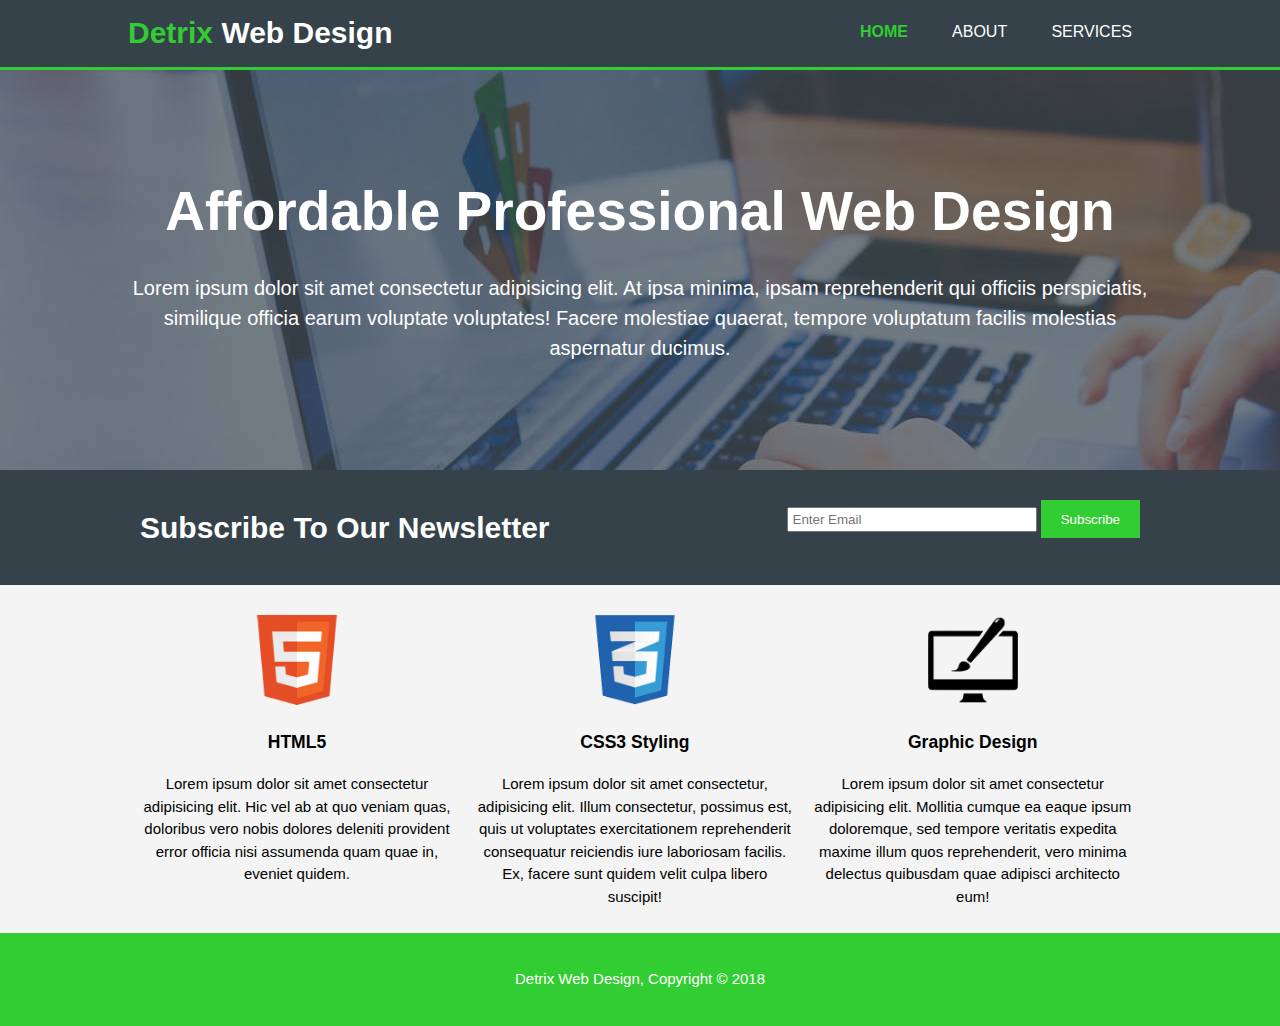
==== index.html @ d018e554 "Initial commit" ====
<!DOCTYPE html>
<html lang="en">
  <head>
    <meta charset="UTF-8">
    <meta name="viewport" content="width=device-width, initial-scale=1.0">
    <meta name="keywords" content="affordable web design">
    <meta name="author" content="Jon Hammond">
    <meta http-equiv="X-UA-Compatible" content="ie=edge">
    <title>Detrix Web Design | Welcome</title>
    <link rel="stylesheet" href="css/style.css">
  </head>
  <body>
    <header>
      <div class="container">
        <div id="branding">
          <h1><span class="highlight">Detrix</span> Web Design</h1>
        </div>
        <nav>
          <ul>
            <li class="current"><a href="index.html">Home</a></li>
            <li><a href="about.html">About</a></li>
            <li><a href="services.html">Services</a></li>
          </ul>
        </nav>
      </div>
    </header>

    <section id="showcase">
      <div class="container">
        <h1>Affordable Professional Web Design</h1>
        <p>Lorem ipsum dolor sit amet consectetur adipisicing elit. At ipsa minima, ipsam reprehenderit qui officiis perspiciatis, similique officia earum voluptate voluptates! Facere molestiae quaerat, tempore voluptatum facilis molestias aspernatur ducimus.</p>
      </div>
    </section>

    <section id="newsletter">
        <div class="container">
          <h1>Subscribe To Our Newsletter</h1>
          <form>
            <input type="email" placeholder="Enter Email">
            <button type="submit" class="button1">Subscribe</button>
          </form>
        </div>
    </section>

      <section id="boxes">
        <div class="container">
          <div class="box">
            <img src="img/logo_html.png" alt="HTML5 logo">
            <h3>HTML5</h3>
            <p>Lorem ipsum dolor sit amet consectetur adipisicing elit. Hic vel ab at quo veniam quas, doloribus vero nobis dolores deleniti provident error officia nisi assumenda quam quae in, eveniet quidem.</p>
          </div>
          <div class="box">
            <img src="img/logo_css.png" alt="CSS3 logo">
            <h3>CSS3 Styling</h3>
            <p>Lorem ipsum dolor sit amet consectetur, adipisicing elit. Illum consectetur, possimus est, quis ut voluptates exercitationem reprehenderit consequatur reiciendis iure laboriosam facilis. Ex, facere sunt quidem velit culpa libero suscipit!</p>
          </div>
          <div class="box">
            <img src="img/logo_brush.png" alt="">
            <h3>Graphic Design</h3>
            <p>Lorem ipsum dolor sit amet consectetur adipisicing elit. Mollitia cumque ea eaque ipsum doloremque, sed tempore veritatis expedita maxime illum quos reprehenderit, vero minima delectus quibusdam quae adipisci architecto eum!</p>
          </div>
        </div>
      </section>

    <footer>
      <p>Detrix Web Design, Copyright &copy; 2018</p>
    </footer>
  </body>
</html>
---- css/style.css ----
body {
  font: 15px/1.5 Arial, Helvetica, sans-serif;
  padding: 0;
  margin: 0;
  background-color: #f4f4f4;
}

/* Global */

* {
  box-sizing: border-box;
}

.container{
  width: 80%;
  margin: auto;
  overflow: hidden;
}
ul {
  margin: 0;
  padding: 0;
}
.button1 {
  height: 38px;
  background:	#32CD32;
  border: 0;
  padding: 0 20px;
  color: #ffffff;
}
.dark {
  padding: 15px;
  background: #35424a;
  color: #ffffff;
  margin: 10px 0 10px 0;
}

/* Header */

header {
  background: #35424a;
  color: #ffffff;
  padding-top: 10px;
  min-height: 70px;
  border-bottom: #32CD32 3px solid;
}
header a {
  color: #ffffff;
  text-decoration: none;
  text-transform: uppercase;
  font-size: 16px;
}
header li {
  display: inline;
  padding: 0 20px 0 20px;
}
header #branding {
  float:left;
}

header #branding h1 {
  margin: 0;
}
header nav {
  float: right;
  margin-top: 10px; 
}
header .highlight, header .current a {
  color: 	#32CD32;
  font-weight: bold;
}
header a:hover{
  color: #cccccc;
  font-weight: bold;
}

/* Showcase */

#showcase {
  min-height: 400px;
  background:url('../img/showcase.jpg') no-repeat 0 -400px;
  text-align: center;
  color: #ffffff; 
}
#showcase h1 {
  margin-top: 100px;
  font-size: 55px;
  margin-bottom: 10px;
}
#showcase p {
  font-size: 20px;
}

/* Newsletter */

#newsletter {
  padding: 15px;
  color: #ffffff;
  background: #35424a;
}
#newsletter h1 {
  float: left;
}
#newsletter form {
  float: right;
  margin-top: 15px;
}

#newsletter input[type="email"]{
  padding: 4px;
  height: 25px;
  width: 250px;
}

/* Boxes */

#boxes {
  margin-top: 20px;
}

#boxes .box {
  float: left;
  text-align: center;
  width: 33%;
  padding: 10px;
}

#boxes .box img {
  width: 90px
}

/* Main Column */

article#main-col {
  float: left;
  width: 65%;
}

/* Sidebar */

aside#sidebar {
  float: right;
  width: 30%;
  margin-top: 10px;
}
aside#sidebar .quote input,
aside#sidebar .quote textarea {
  width: 90%;
  padding: 5px;
}

/* Services */

ul#services li {
  list-style: none;
  padding: 20px;
  border: #cccccc solid 1px;
  margin-bottom: 5px;
  background: #e6e6e6;
}

/* Footer */

footer {
  padding: 20px;
  color: #ffffff;
  background-color: #32CD32;
  text-align: center;
}

/* Media Queries */

@media(max-width: 768px) {
  header #branding,
  header nav,
  header nav li,
  #newsletter h1,
  #newsletter form,
  #boxes .box,
  article#main-col,
  aside#sidebar {
    float: none;
    text-align: center;
    width: 100%;
  }
  header {
    padding-bottom: 20px;
  }
  #showcase h1 {
    margin-top: 40%;
  }
  #newsletter button,
  .quote button {
    display: block;
    width: 100%;
  }
  #newsletter form input[type="email"] {
    width: 100%;
    margin-bottom: 5px;
  }
}
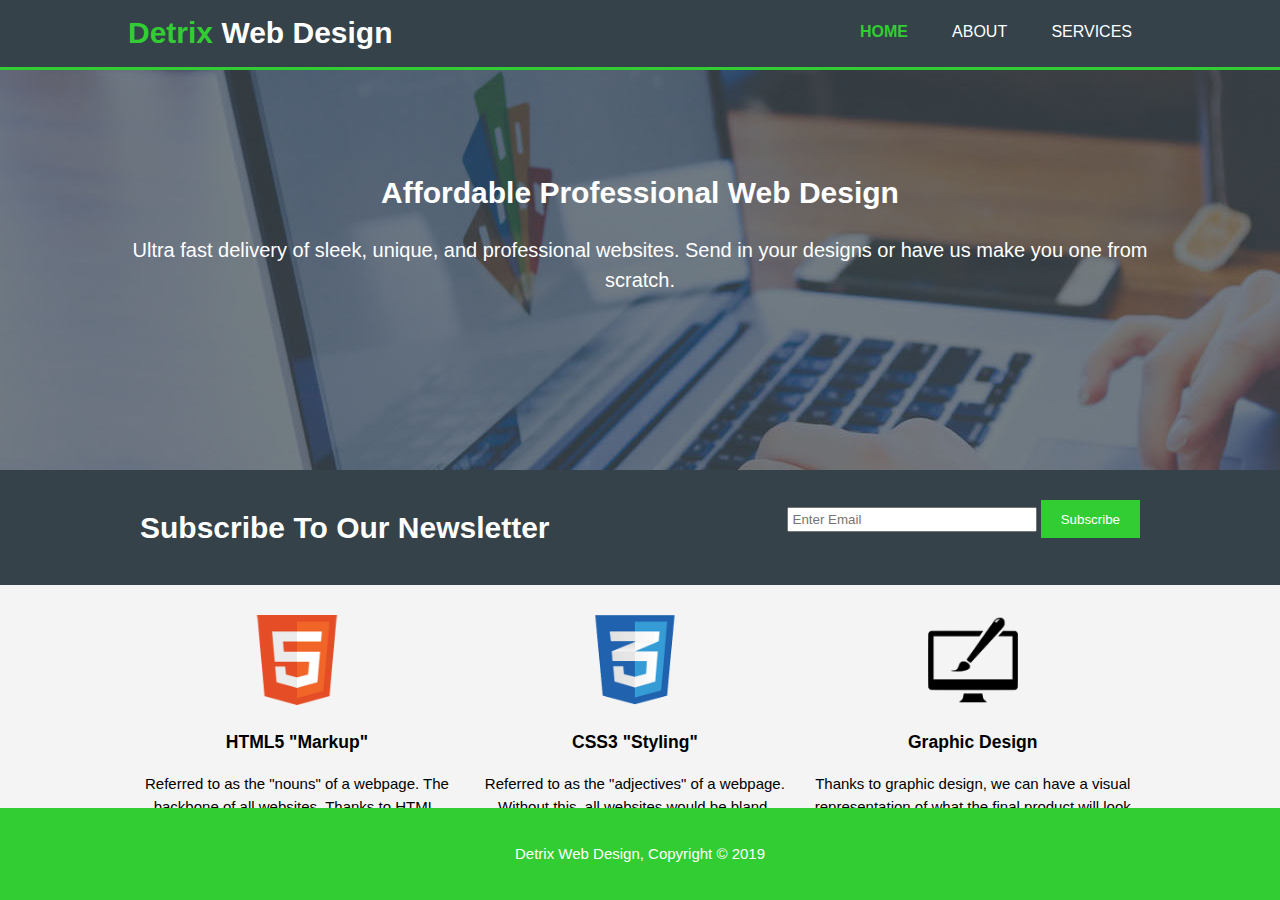
==== commit f6f20358: "Added flexbox and sticky footer" ====
--- a/index.html
+++ b/index.html
@@ -1,14 +1,15 @@
 <!DOCTYPE html>
 <html lang="en">
   <head>
-    <meta charset="UTF-8">
-    <meta name="viewport" content="width=device-width, initial-scale=1.0">
-    <meta name="keywords" content="affordable web design">
-    <meta name="author" content="Jon Hammond">
-    <meta http-equiv="X-UA-Compatible" content="ie=edge">
+    <meta charset="UTF-8" />
+    <meta name="viewport" content="width=device-width, initial-scale=1.0" />
+    <meta name="keywords" content="affordable web design" />
+    <meta name="author" content="Jon Hammond" />
+    <meta http-equiv="X-UA-Compatible" content="ie=edge" />
     <title>Detrix Web Design | Welcome</title>
-    <link rel="stylesheet" href="css/style.css">
+    <link rel="stylesheet" href="css/style.css" />
   </head>
+
   <body>
     <header>
       <div class="container">
@@ -28,42 +29,54 @@
     <section id="showcase">
       <div class="container">
         <h1>Affordable Professional Web Design</h1>
-        <p>Lorem ipsum dolor sit amet consectetur adipisicing elit. At ipsa minima, ipsam reprehenderit qui officiis perspiciatis, similique officia earum voluptate voluptates! Facere molestiae quaerat, tempore voluptatum facilis molestias aspernatur ducimus.</p>
+        <p>
+          Ultra fast delivery of sleek, unique, and professional websites. Send
+          in your designs or have us make you one from scratch.
+        </p>
       </div>
     </section>
 
     <section id="newsletter">
-        <div class="container">
-          <h1>Subscribe To Our Newsletter</h1>
-          <form>
-            <input type="email" placeholder="Enter Email">
-            <button type="submit" class="button1">Subscribe</button>
-          </form>
-        </div>
+      <div class="container">
+        <h1>Subscribe To Our Newsletter</h1>
+        <form>
+          <input type="email" placeholder="Enter Email" />
+          <button type="submit" class="button1">Subscribe</button>
+        </form>
+      </div>
     </section>
 
-      <section id="boxes">
-        <div class="container">
-          <div class="box">
-            <img src="img/logo_html.png" alt="HTML5 logo">
-            <h3>HTML5</h3>
-            <p>Lorem ipsum dolor sit amet consectetur adipisicing elit. Hic vel ab at quo veniam quas, doloribus vero nobis dolores deleniti provident error officia nisi assumenda quam quae in, eveniet quidem.</p>
-          </div>
-          <div class="box">
-            <img src="img/logo_css.png" alt="CSS3 logo">
-            <h3>CSS3 Styling</h3>
-            <p>Lorem ipsum dolor sit amet consectetur, adipisicing elit. Illum consectetur, possimus est, quis ut voluptates exercitationem reprehenderit consequatur reiciendis iure laboriosam facilis. Ex, facere sunt quidem velit culpa libero suscipit!</p>
-          </div>
-          <div class="box">
-            <img src="img/logo_brush.png" alt="">
-            <h3>Graphic Design</h3>
-            <p>Lorem ipsum dolor sit amet consectetur adipisicing elit. Mollitia cumque ea eaque ipsum doloremque, sed tempore veritatis expedita maxime illum quos reprehenderit, vero minima delectus quibusdam quae adipisci architecto eum!</p>
-          </div>
+    <section id="boxes">
+      <div class="container">
+        <div class="box">
+          <img src="img/logo_html.png" alt="HTML5 logo" />
+          <h3>HTML5 "Markup"</h3>
+          <p>
+            Referred to as the "nouns" of a webpage. The backbone of all
+            websites. Thanks to HTML, users can see the content of your website.
+          </p>
         </div>
-      </section>
+        <div class="box">
+          <img src="img/logo_css.png" alt="CSS3 logo" />
+          <h3>CSS3 "Styling"</h3>
+          <p>
+            Referred to as the "adjectives" of a webpage. Without this, all
+            websites would be bland. Thanks to CSS, all the content of your
+            website can be styled any way you want!
+          </p>
+        </div>
+        <div class="box">
+          <img src="img/logo_brush.png" alt="" />
+          <h3>Graphic Design</h3>
+          <p>
+            Thanks to graphic design, we can have a visual representation of
+            what the final product will look like. From here, we start to write
+            our HTML/CSS.
+          </p>
+        </div>
+      </div>
+    </section>
 
-    <footer>
-      <p>Detrix Web Design, Copyright &copy; 2018</p>
-    </footer>
+    <footer><p>Detrix Web Design, Copyright &copy; 2019</p></footer>
   </body>
-</html>+</html>
--- a/css/style.css
+++ b/css/style.css
@@ -1,8 +1,12 @@
 body {
+  display: flex;
+  flex-direction: column;
   font: 15px/1.5 Arial, Helvetica, sans-serif;
   padding: 0;
   margin: 0;
+  height: 100%;
   background-color: #f4f4f4;
+  overflow: hidden;
 }
 
 /* Global */
@@ -11,10 +15,10 @@
   box-sizing: border-box;
 }
 
-.container{
+.container {
   width: 80%;
   margin: auto;
-  overflow: hidden;
+  flex: 1 0 auto;
 }
 ul {
   margin: 0;
@@ -22,7 +26,7 @@
 }
 .button1 {
   height: 38px;
-  background:	#32CD32;
+  background: #32cd32;
   border: 0;
   padding: 0 20px;
   color: #ffffff;
@@ -41,7 +45,7 @@
   color: #ffffff;
   padding-top: 10px;
   min-height: 70px;
-  border-bottom: #32CD32 3px solid;
+  border-bottom: #32cd32 3px solid;
 }
 header a {
   color: #ffffff;
@@ -54,7 +58,7 @@
   padding: 0 20px 0 20px;
 }
 header #branding {
-  float:left;
+  float: left;
 }
 
 header #branding h1 {
@@ -62,13 +66,14 @@
 }
 header nav {
   float: right;
-  margin-top: 10px; 
-}
-header .highlight, header .current a {
-  color: 	#32CD32;
+  margin-top: 10px;
+}
+header .highlight,
+header .current a {
+  color: #32cd32;
   font-weight: bold;
 }
-header a:hover{
+header a:hover {
   color: #cccccc;
   font-weight: bold;
 }
@@ -77,13 +82,13 @@
 
 #showcase {
   min-height: 400px;
-  background:url('../img/showcase.jpg') no-repeat 0 -400px;
+  background: url('../img/showcase.jpg') no-repeat 0 -400px;
   text-align: center;
-  color: #ffffff; 
+  color: #ffffff;
 }
 #showcase h1 {
   margin-top: 100px;
-  font-size: 55px;
+  font-size: 30px;
   margin-bottom: 10px;
 }
 #showcase p {
@@ -105,7 +110,7 @@
   margin-top: 15px;
 }
 
-#newsletter input[type="email"]{
+#newsletter input[type='email'] {
   padding: 4px;
   height: 25px;
   width: 250px;
@@ -125,7 +130,7 @@
 }
 
 #boxes .box img {
-  width: 90px
+  width: 90px;
 }
 
 /* Main Column */
@@ -163,13 +168,17 @@
 footer {
   padding: 20px;
   color: #ffffff;
-  background-color: #32CD32;
+  background-color: #32cd32;
   text-align: center;
+  position: absolute;
+  left: 0;
+  right: 0;
+  bottom: 0;
 }
 
 /* Media Queries */
 
-@media(max-width: 768px) {
+@media (max-width: 768px) {
   header #branding,
   header nav,
   header nav li,
@@ -193,8 +202,8 @@
     display: block;
     width: 100%;
   }
-  #newsletter form input[type="email"] {
+  #newsletter form input[type='email'] {
     width: 100%;
     margin-bottom: 5px;
   }
-}+}
